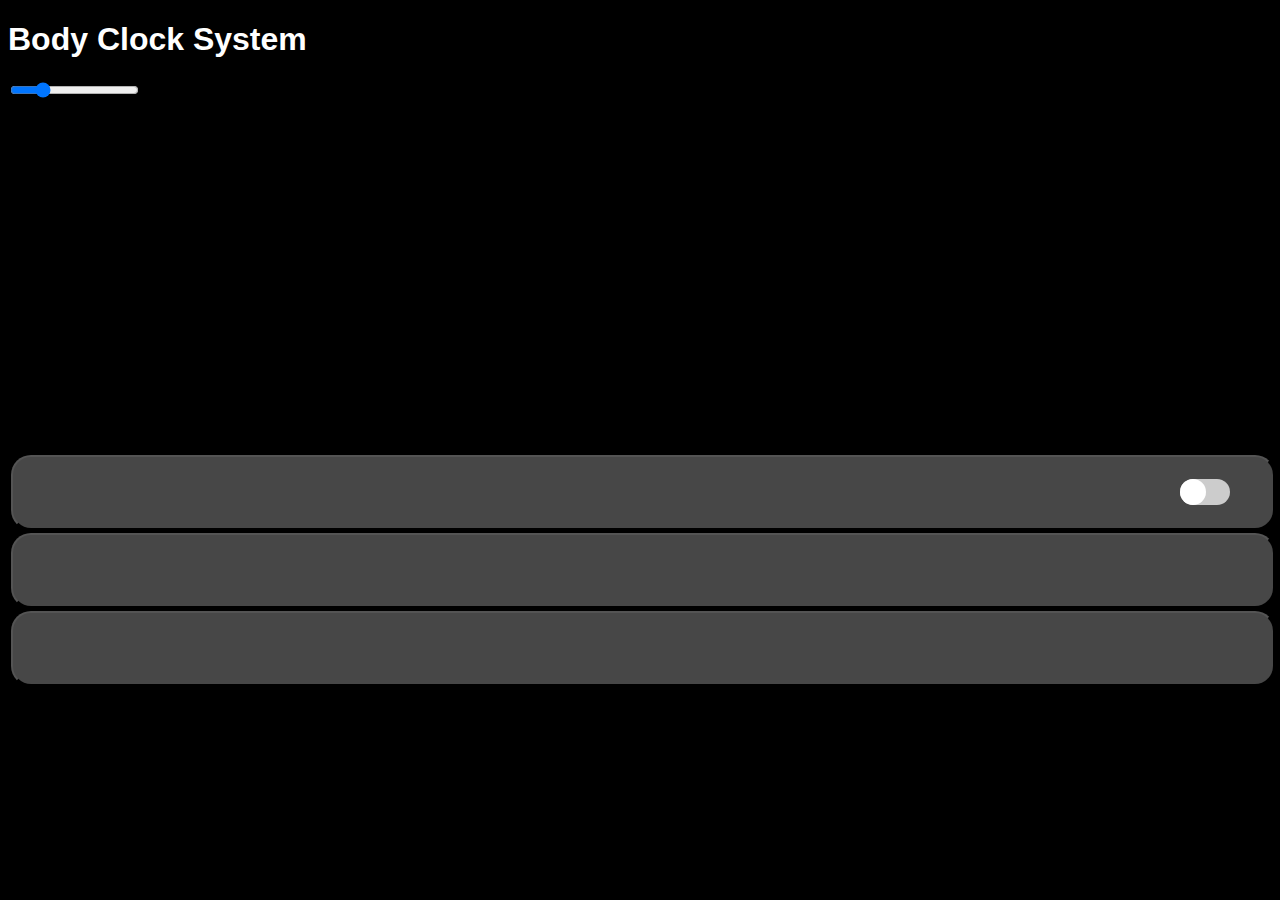
==== website/index.html @ e557c56a "CSS Font and colour styling" ====
<!DOCTYPE html>
<html lang="en">
<head>
    <meta charset="UTF-8">
    <meta name="viewport" content="width=device-width, initial-scale=1.0">
    <title>Document</title>
    <link rel="stylesheet" href="style.css" ></link>
</head>
<body>
    <h1 id="PageHeader">Body Clock System</h1>
    <div class="slider-container">
      <input type="range" min="1" max="24" value="6" id="starSlider"/>
    </div>
    <!-- Rounded switch -->
    <button class="button">
      <label class="switch">
        <input type="checkbox">
        <span class="slider round"></span>
      </label>
    </button>
    <button class="button"></button>
    <button class="button"></button>
    <script src="main.js"></script>
</body>
</html>
---- website/style.css ----
/* Body */
body {
  background-color:rgb(0, 0, 0)
}
/* header */
#PageHeader{
  font-family: "Arial";
  color: white
}

/* Button */
.button {
  position: relative; top:350px;
  border-radius: 20px;
  display: block;
  width: 100%;
  height: 75px;
  margin: 3px;
  background-color:rgb(71, 71, 71)

}

/* The switch - the box around the slider */
.switch {
  position: relative; left:45%;
  display: inline-block;
  width: 50px;
  height: 26px;
}

/* Hide default HTML checkbox */
.switch input {
  opacity: 0;
  width: 0;
  height: 0;
}

/* The slider */
.slider {
  position: absolute;
  cursor: pointer;
  top: 0;
  left: 0;
  right: 0;
  bottom: 0;
  background-color: #ccc;
  -webkit-transition: .4s;
  transition: .4s;
}

.slider:before {
  position: absolute;
  content: "";
  height: 26px;
  width: 26px;
  left: 0px;
  bottom: 0px;
  background-color: white;
  -webkit-transition: .4s;
  transition: .4s;
}

input:checked + .slider {
  background-color: #2196F3;
}

input:focus + .slider {
  box-shadow: 0 0 1px #2196F3;
}

input:checked + .slider:before {
  -webkit-transform: translateX(26px);
  -ms-transform: translateX(26px);
  transform: translateX(26px);
}

/* Rounded sliders */
.slider.round {
  border-radius: 34px;
}

.slider.round:before {
  border-radius: 50%;
}

input[type="range"][orient="circular"] {
  writing-mode: bt-lr;
  appearance: slider-circular;
}
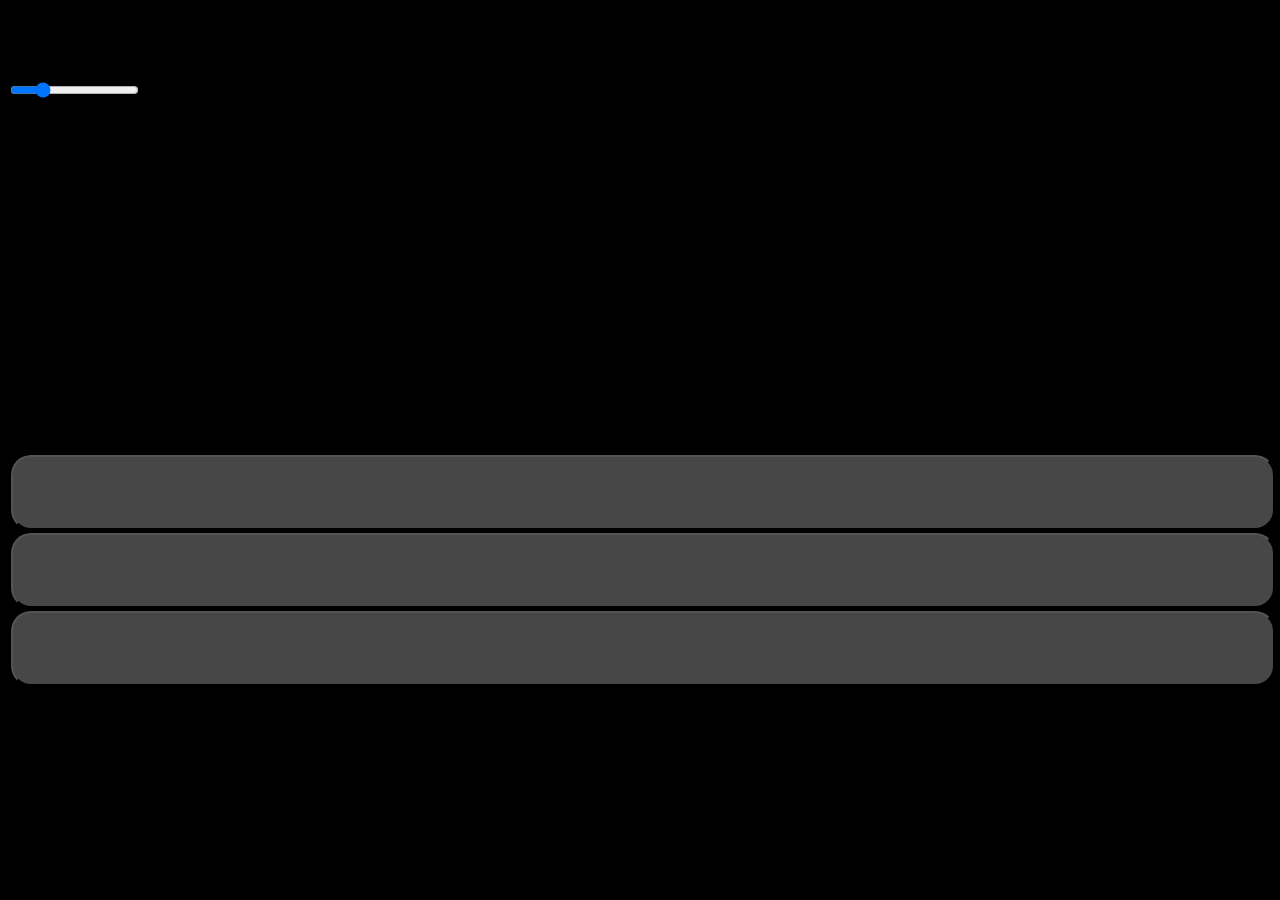
==== commit 3d70d156: "Test commit" ====
--- a/website/index.html
+++ b/website/index.html
@@ -7,15 +7,17 @@
     <link rel="stylesheet" href="style.css" ></link>
 </head>
 <body>
-    <h1 id="PageHeader">Body Clock System</h1>
+    <!-- Heading --------------------------------------------------------->
+    <h1 id="PageHeading">Smart Alarm</h1>
+    <!-- body ------------------------------------------------------------>
     <div class="slider-container">
-      <input type="range" min="1" max="24" value="6" id="starSlider"/>
+      <input type="range" min="1" max="24" value="6" id="circularSlider"/>
     </div>
-    <!-- Rounded switch -->
+    <!-- Rounded switch ---------------------------------------->
     <button class="button">
       <label class="switch">
         <input type="checkbox">
-        <span class="slider round"></span>
+        <span class="toggle round"></span>
       </label>
     </button>
     <button class="button"></button>
